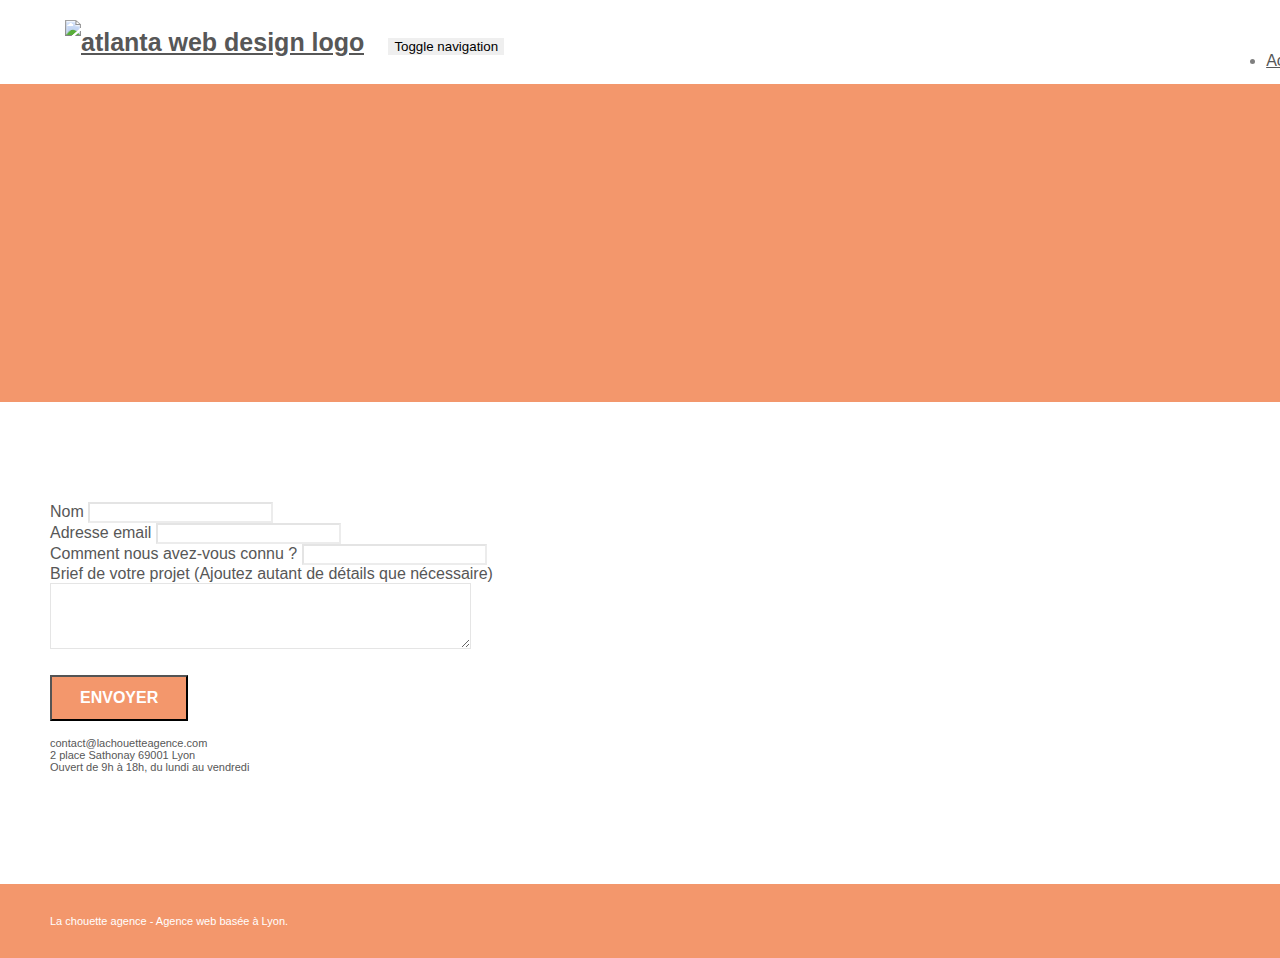
==== page2.html @ 4adbf47c "Debut projet" ====
<!doctype html>
<html lang="Default">
<head>
    <meta charset="utf-8">
    <meta name="keywords" content="">
    <meta name="description" content="">
    <meta name="viewport" content="width=device-width, initial-scale=1.0, viewport-fit=cover">
    <link rel="shortcut icon" type="image/png" href="favicon.jpg">
    
	<link rel="stylesheet" type="text/css" href="./css/bootstrap.min.css">
	<link rel="stylesheet" type="text/css" href="style.css">
	<link rel="stylesheet" type="text/css" href="./css/font-awesome.min.css">
	<link rel="stylesheet" type="text/css" href="./css/et-line.min.css">
	
    
	<script src="./js/jquery-2.1.0.min.js"></script>
	<script src="./js/bootstrap.min.js"></script>
	<script src="./js/blocs.min.js"></script>
	<script src="./js/jqBootstrapValidation.js"></script>
	<script src="./js/formHandler.js"></script>
    <title>page2</title>

    
<!-- Analytics -->
 
<!-- Analytics END -->
    
</head>
<body>
<!-- Principal conteneur -->
<div class="page-container">
    
<!-- bloc-0 -->
<div class="bloc bgc-white l-bloc " id="bloc-0">
	<div class="container bloc-sm">
		<nav class="navbar row">
			<div class="navbar-header">
				<a class="navbar-brand" href="index.html"><img src="img/la-chouette-agence.png" alt="atlanta web design logo" height="40" /></a>
				<button id="nav-toggle" type="button" class="ui-navbar-toggle navbar-toggle" data-toggle="collapse" data-target=".navbar-1">
					<span class="sr-only">Toggle navigation</span><span class="icon-bar"></span><span class="icon-bar"></span><span class="icon-bar"></span>
				</button>
			</div>
			<div class="collapse navbar-collapse navbar-1 special-dropdown-nav">
				<ul class="site-navigation nav navbar-nav">
					<li>
						<a href="index.html">Accueil</a>
					</li>
					<li>
					</li>
					<li>
						<a href="page2.html">page2 &gt;</a>
					</li>
				</ul>
			</div>
		</nav>
	</div>
</div>
<!-- bloc-0 END -->

<!-- bloc-6 -->
<div class="bloc bg-dots-bg bg-repeat bgc-atomic-tangerine d-bloc bloc-bg-texture texture-paper" id="bloc-6">
	<div class="container bloc-lg">
		<div class="row">
			<div class="col-sm-12">
				<h1 class="text-center hero-bloc-text tc-white">
					Parlons web design !
				</h1>
				<p class="text-center mg-lg tc-white tight-width-whitespace">
					Nous sommes ravis que vous souhaitiez collaborer avec notre agence.<br>
					Parlez-nous de votre projet en complétant le formulaire ci-dessous.
				</p>
			</div>
		</div>
	</div>
</div>
<!-- bloc-6 END -->

<!-- bloc-7 -->
<div class="bloc bgc-white l-bloc" id="bloc-7">
	<div class="container bloc-lg">
		<div class="row">
			<div class="col-sm-6">
				<form id="form_1" novalidate success-msg="Your message has been sent." fail-msg="Sorry it seems that our mail server is not responding, Sorry for the inconvenience!">
					<div class="form-group">
						<label>
							Nom
						</label>
						<input id="name" class="form-control" required />
					</div>
					<div class="form-group">
						<label>
							Adresse email
						</label>
						<input id="email" class="form-control" type="email" required />
					</div>
					<div class="form-group">
						<label>
							Comment nous avez-vous connu ?
						</label>
						<input class="form-control" type="email" required id="input_504" />
					</div>
					<div class="form-group">
						<label>
							Brief de votre projet (Ajoutez autant de détails que nécessaire)<br>
						</label><textarea id="message" class="form-control" rows="4" cols="50" required></textarea>
					</div> 
					<button class="bloc-button btn btn-lg btn-block cta-hero btn-atomic-tangerine" type="submit">
						Envoyer
					</button>
				</form>
			</div>
			<div class="col-sm-6">
				<p>
					contact@lachouetteagence.com<br>2 place Sathonay 69001 Lyon<br>Ouvert de 9h à 18h, du lundi au vendredi<br>
				</p>
			</div>
		</div>
	</div>
</div>
<!-- bloc-7 END -->

<!-- ScrollToTop Button -->
<a class="bloc-button btn btn-d scrollToTop" onclick="scrollToTarget('1')"><span class="fa fa-chevron-up"></span></a>
<!-- ScrollToTop Button END-->


<!-- Footer - bloc-8 -->
<div class="bloc bgc-atomic-tangerine d-bloc" id="bloc-8">
	<div class="container bloc-sm">
		<div class="row">
			<div class="col-sm-12">
				<p class="text-center white">
					La chouette agence - Agence web basée à Lyon.<br>
				</p>
				<div class="row row-no-gutters social">
					<div class="col-sm-3">
						<div class="text-center">
							<a class="social" href="index.html"><span class="fa fa-twitter icon-md"></span></a>
						</div>
					</div>
					<div class="col-sm-3">
						<div class="text-center">
							<a class="social" href="index.html"><span class="fa fa-facebook icon-md"></span></a>
						</div>
					</div>
					<div class="col-sm-3">
						<div class="text-center">
							<a class="social" href="index.html"><span class="fa fa-dribbble icon-md"></span></a>
						</div>
					</div>
					<div class="col-sm-3">
						<div class="text-center">
							<a class="social" href="index.html"><span class="fa fa-instagram icon-md"></span></a>
						</div>
					</div>
				</div>
			</div>
		</div>
	</div>
</div>
<!-- Footer - bloc-8 END -->

</div>
<!-- Principal conteneur END -->
    

</body>
</html>
---- style.css ----
body {
    margin: 0;
    padding: 0;
    background: #FFF;
    overflow-x: hidden;
    -webkit-font-smoothing: antialiased;
    -moz-osx-font-smoothing: grayscale;
}

a,
button {
    transition: all .3s ease-in-out;
    outline: none!important;
}

a:hover {
    text-decoration: none;
    cursor: pointer;
}

#page-loading-blocs-notifaction {
    position: fixed;
    top: 0;
    bottom: 0;
    width: 100%;
    z-index: 100000;
    background: #FFFFFF url("img/pageload-spinner.gif") no-repeat center center;
}

.bloc {
    width: 100%;
    clear: both;
    background: 50% 50% no-repeat;
    padding: 0 50px;
    -webkit-background-size: cover;
    -moz-background-size: cover;
    -o-background-size: cover;
    background-size: cover;
    position: relative;
}

.bloc .container {
    padding-left: 0;
    padding-right: 0;
}

.bloc-lg {
    padding: 100px 50px;
}

.bloc-md {
    padding: 50px;
}

.bloc-sm {
    padding: 20px 50px;
}

.bg-center,
.bg-l-edge,
.bg-r-edge,
.bg-t-edge,
.bg-b-edge,
.bg-tl-edge,
.bg-bl-edge,
.bg-tr-edge,
.bg-br-edge,
.bg-repeat {
    -webkit-background-size: auto!important;
    -moz-background-size: auto!important;
    -o-background-size: auto!important;
    background-size: auto!important;
}

.bg-repeat {
    background: repeat;
}

.bg-t-edge {
    background: top no-repeat;
}

.bloc-bg-texture::before {
    content: "";
    background-size: 2px 2px;
    position: absolute;
    top: 0;
    bottom: 0;
    left: 0;
    right: 0;
}

.texture-paper::before {
    background: url("img/texture-paper.png");
    background-size: 280px 280px;
}

.b-parallax {
    background-attachment: fixed;
}

.d-bloc {
    color: rgba(255, 255, 255, .7);
}

.d-bloc button:hover {
    color: rgba(255, 255, 255, .9);
}

.d-bloc .icon-round,
.d-bloc .icon-square,
.d-bloc .icon-rounded,
.d-bloc .icon-semi-rounded-a,
.d-bloc .icon-semi-rounded-b {
    border-color: rgba(255, 255, 255, .9);
}

.d-bloc .divider-h span {
    border-color: rgba(255, 255, 255, .2);
}

.d-bloc .a-btn,
.d-bloc .navbar a,
.d-bloc .navbar-brand,
.d-bloc a .icon-sm,
.d-bloc a .icon-md,
.d-bloc a .icon-lg,
.d-bloc a .icon-xl,
.d-bloc h1 a,
.d-bloc h2 a,
.d-bloc h3 a,
.d-bloc h4 a,
.d-bloc h5 a,
.d-bloc h6 a,
.d-bloc p a {
    color: rgba(255, 255, 255, .6);
}

.d-bloc .a-btn:hover,
.d-bloc .navbar a:hover,
.d-bloc .navbar-brand:hover,
.d-bloc a:hover .icon-sm,
.d-bloc a:hover .icon-md,
.d-bloc a:hover .icon-lg,
.d-bloc a:hover .icon-xl,
.d-bloc h1 a:hover,
.d-bloc h2 a:hover,
.d-bloc h3 a:hover,
.d-bloc h4 a:hover,
.d-bloc h5 a:hover,
.d-bloc h6 a:hover,
.d-bloc p a:hover {
    color: rgba(255, 255, 255, 1);
}

.d-bloc .navbar-toggle .icon-bar {
    background: rgba(255, 255, 255, 1);
}

.d-bloc .btn-wire,
.d-bloc .btn-wire:hover {
    color: rgba(255, 255, 255, 1);
    border-color: rgba(255, 255, 255, 1);
}

.d-bloc .panel {
    color: rgba(0, 0, 0, .5);
}

.d-bloc .panel button:hover {
    color: rgba(0, 0, 0, .7);
}

.d-bloc .panel icon {
    border-color: rgba(0, 0, 0, .7);
}

.d-bloc .panel .divider-h span {
    border-color: rgba(0, 0, 0, .1);
}

.d-bloc .panel .a-btn {
    color: rgba(0, 0, 0, .6);
}

.d-bloc .panel .a-btn:hover {
    color: rgba(0, 0, 0, 1);
}

.d-bloc .panel .btn-wire,
.d-bloc .panel .btn-wire:hover {
    color: rgba(0, 0, 0, .7);
    border-color: rgba(0, 0, 0, .3);
}

.d-bloc .panel,
.l-bloc {
    color: rgba(0, 0, 0, .5);
}

.d-bloc .panel button:hover,
.l-bloc button:hover {
    color: rgba(0, 0, 0, .7);
}

.l-bloc .icon-round,
.l-bloc .icon-square,
.l-bloc .icon-rounded,
.l-bloc .icon-semi-rounded-a,
.l-bloc .icon-semi-rounded-b {
    border-color: rgba(0, 0, 0, .7);
}

.d-bloc .panel .divider-h span,
.l-bloc .divider-h span {
    border-color: rgba(0, 0, 0, .1);
}

.d-bloc .panel .a-btn,
.l-bloc .a-btn,
.l-bloc .navbar a,
.l-bloc .navbar-brand,
.l-bloc a .icon-sm,
.l-bloc a .icon-md,
.l-bloc a .icon-lg,
.l-bloc a .icon-xl,
.l-bloc h1 a,
.l-bloc h2 a,
.l-bloc h3 a,
.l-bloc h4 a,
.l-bloc h5 a,
.l-bloc h6 a,
.l-bloc p a {
    color: rgba(0, 0, 0, .6);
}

.d-bloc .panel .a-btn:hover,
.l-bloc .a-btn:hover,
.l-bloc .navbar a:hover,
.l-bloc .navbar-brand:hover,
.l-bloc a:hover .icon-sm,
.l-bloc a:hover .icon-md,
.l-bloc a:hover .icon-lg,
.l-bloc a:hover .icon-xl,
.l-bloc h1 a:hover,
.l-bloc h2 a:hover,
.l-bloc h3 a:hover,
.l-bloc h4 a:hover,
.l-bloc h5 a:hover,
.l-bloc h6 a:hover,
.l-bloc p a:hover {
    color: rgba(0, 0, 0, 1);
}

.l-bloc .navbar-toggle .icon-bar {
    color: rgba(0, 0, 0, .6);
}

.d-bloc .panel .btn-wire,
.d-bloc .panel .btn-wire:hover,
.l-bloc .btn-wire,
.l-bloc .btn-wire:hover {
    color: rgba(0, 0, 0, .7);
    border-color: rgba(0, 0, 0, .3);
}

.voffset {
    margin-top: 30px;
}

.voffset-lg {
    margin-top: 80px;
}

.row-no-gutters {
    margin-right: 0;
    margin-left: 0;
}

.row.row-no-gutters > [class^="col-"],
.row.row-no-gutters > [class*=" col-"] {
    padding-right: 0;
    padding-left: 0;
}

#bloc-1-hero h1 {
    font-size: 32px;
}

.navbar {
    margin-bottom: 0;
    z-index: 1;
}

.navbar-brand {
    height: auto;
    padding: 3px 15px;
    font-size: 25px;
    font-weight: normal;
    font-weight: 600;
    line-height: 44px;
}

.navbar-brand img {
    max-height: 200px;
    margin: 0 5px 0 0;
    display: inline;
}

.navbar-brand img[src$=svg] {
    min-width: 100px;
}

.nav-center .navbar-brand img {
    margin: 0;
}

.navbar .nav {
    padding-top: 2px;
    margin-right: -16px;
    float: right;
    z-index: 1;
}

.nav > li {
    float: left;
    margin-top: 4px;
    font-size: 16px;
}

.navbar-nav .open .dropdown-menu > li > a {
    text-align: inherit;
}

.nav > li a:hover,
.nav > li a:focus {
    background: transparent;
}

.navbar-toggle {
    margin: 10px 10px 0 0;
    border: 0px;
}

.navbar-toggle:hover {
    background: transparent!important;
}

.navbar-toggle .icon-bar {
    background-color: rgba(0, 0, 0, .5);
    width: 26px;
}

.nav-invert .navbar .nav {
    float: left;
}

.nav-invert .navbar-header,
.nav-invert .navbar-brand {
    float: right;
    position: relative;
    z-index: 2;
}

@media (min-width: 768px) {
    .site-navigation {
        position: absolute;
        top: 50%;
        right: 20px;
        transform: translate(0, -50%);
        -webkit-transform: translateY(-50%);
    }
    .nav > li .dropdown-menu a,
    .nav > li .dropdown-menu a:hover {
        color: #484848;
    }
    .nav-invert .site-navigation {
        left: 0;
        right: 0;
    }
    .nav-center {
        text-align: center;
    }
    .nav-center .navbar-header {
        width: 100%;
    }
    .nav-center .navbar-header,
    .nav-center .navbar-brand,
    .nav-center .nav > li {
        float: none;
        display: inline-block;
    }
    .nav-center .site-navigation {
        position: relative;
        width: 100%;
        right: 0;
        margin-right: 0px;
        margin-top: 20px;
    }
    .nav-center.mini-nav .navbar-toggle {
        float: none;
        margin: 10px auto 0;
    }
}

.nav > li > .dropdown a {
    background: none!important;
    display: block;
    padding: 14px 15px;
}

nav .caret {
    margin: 0 5px;
}

.dropdown-menu .dropdown-menu {
    top: -8px;
    left: 100%;
}

.dropdown-menu .dropmenu-flow-right {
    top: 100%;
    left: 0;
    margin-left: -1px;
    border-top-left-radius: 0;
    border-top-right-radius: 0;
}

.dropdown-menu .dropdown span {
    border: 4px solid black;
    border-top-color: transparent;
    border-right-color: transparent;
    border-bottom-color: transparent;
    margin: 6px -5px 0 0!important;
    float: right;
}

.mg-md {
    margin-top: 10px;
    margin-bottom: 20px;
}

.mg-lg {
    margin-top: 10px;
    margin-bottom: 40px;
}

.btn {
    margin: 0 5px 5px 0;
}

.btn.pull-right {
    margin: 0 0 5px 5px;
}

.btn-d,
.btn-d:hover,
.btn-d:focus {
    color: #FFF;
    background: rgba(0, 0, 0, .3);
}

button {
    outline: none!important;
}

.btn-rd {
    border-radius: 40px;
}

.btn-clean {
    border: 1px solid rgba(0, 0, 0, .08);
    border-bottom-color: rgba(0, 0, 0, .1);
    text-shadow: 0 1px 0 rgba(0, 0, 1, .1);
    box-shadow: 0 1px 3px rgba(0, 0, 1, .25), inset 0 1px 0 0 rgba(255, 255, 255, .15);
}

.icon-md {
    font-size: 30px!important;
}

.icon-lg {
    font-size: 60px!important;
}

.sm-shadow {
    text-shadow: 0 1px 2px rgba(0, 0, 0, .3);
}

.panel-sq,
.panel-sq .panel-heading,
.panel-sq .panel-footer {
    border-radius: 0;
}

.panel-rd {
    border-radius: 30px;
}

.panel-rd .panel-heading {
    border-radius: 29px 29px 0 0;
}

.panel-rd .panel-footer {
    border-radius: 0 0 29px 29px;
}

.form-control {
    border-color: rgba(0, 0, 0, .1);
    box-shadow: none;
}

.scrollToTop {
    width: 40px;
    height: 40px;
    position: fixed;
    bottom: 20px;
    right: 20px;
    opacity: 0;
    z-index: 500;
    transition: all .3s ease-in-out;
}

.scrollToTop span {
    margin-top: 6px;
}

.showScrollTop {
    font-size: 14px;
    opacity: 1;
}

a[data-lightbox] {
    position: relative;
    display: block;
    text-align: center;
}

a[data-lightbox]:hover::before {
    content: "+";
    font-family: "HelveticaNeue-Light", "Helvetica Neue Light", "Helvetica Neue", Helvetica, Arial;
    font-size: 32px;
    width: 50px;
    height: 50px;
    margin-left: -25px;
    border-radius: 50%;
    background: rgba(0, 0, 0, .6);
    color: #FFF;
    font-weight: 100;
    z-index: 1;
    position: absolute;
    top: 50%;
    transform: translateY(-50%);
    -webkit-transform: translateY(-50%);
}

a[data-lightbox]:hover img {
    opacity: 0.6;
    -webkit-animation-fill-mode: none;
    animation-fill-mode: none;
}

#lightbox-modal {
    display: flex;
    align-items: center;
}

#lightbox-modal .modal-dialog {
    width: 90%;
    max-width: 900px;
    margin: 0 auto 0;
}

#lightbox-modal .modal-dialog img {
    max-height: 90vh;
    margin: 0 auto;
}

.lightbox-caption {
    padding: 20px;
    color: #FFF;
    background: rgba(0, 0, 0, .5);
    position: absolute;
    left: 15px;
    right: 15px;
    bottom: 5px;
}

.close-lightbox {
    color: #FFF;
    font-size: 30px;
    position: absolute;
    top: 20px;
    right: 20px;
    z-index: 20;
    background: rgba(0, 0, 0, .5);
    border: none;
    line-height: 30px;
    padding: 0 9px 5px;
    opacity: 0.3;
}

.close-lightbox:hover,
.next-lightbox:hover,
.prev-lightbox:hover {
    opacity: 1.0;
    color: #FFF;
}

.next-lightbox,
.prev-lightbox {
    font-size: 20px;
    color: rgba(255, 255, 255, .9);
    background: rgba(0, 0, 0, .5);
    transition: all .2s ease-in-out;
    position: absolute;
    top: 45%;
    z-index: 1;
    opacity: 0.4;
}

.next-lightbox {
    padding: 6px 8px 1px 13px;
    right: 25px;
}

.prev-lightbox {
    padding: 6px 13px 1px 10px;
    left: 25px;
}

.snapshot-lb .modal-body {
    padding-bottom: 45px;
}

.snapshot-lb .lightbox-caption {
    padding: 0;
    color: rgba(0, 0, 0, .5);
    background: none;
}

h1,
h2,
h3,
h4,
h5,
h6,
p,
label,
.btn,
a {
    font-family: "helvetica";
    font-weight: 400;
    color: #575757!important;
}

.container {
    max-width: 1000px;
}

.hero-bloc-text {
    font-size: 38px;
}

.hero-bloc-text-sub {
    font-size: 36px;
}

.statement-bloc-text {
    line-height: 26px;
    font-style: italic;
    font-size: 20px;
    text-align: center;
    font-weight: lighter;
    max-width: 520px;
    margin: auto auto auto auto;
}

p {
    font-size: 11px;
}

.tight-width-whitespace {
    max-width: 600px;
    margin: auto auto auto auto;
}

.h1 {
    font-size: 20px;
    font-family: "Open Sans";
}

.cta-hero {
    margin-top: 22px;
    color: #FFFFFF!important;
    text-transform: uppercase;
    padding: 12px 28px 12px 28px;
    font-size: 16px;
    font-weight: 700;
}

.social {
    max-width: 400px;
    margin: auto auto auto auto;
}

h2 {
    font-size: 22px;
    line-height: 1.4em;
}

h3 {
    font-size: 15px;
    text-transform: uppercase;
    font-weight: 700;
    color: #333333!important;
}

.med-width-whitespace {
    max-width: 800px;
    margin: auto auto auto auto;
    box-shadow: 0px 0px 0px #000000;
}

h1 {
    color: #333333!important;
}

h4 {
    color: #333333!important;
}

.icons {
    margin-bottom: 14px;
    margin-top: 24px;
}

.white {
    color: #FFFFFF!important;
}

.portfolio-thumb {
    margin-bottom: 24px;
}

.portfolio-row {
    margin-bottom: 44px;
    margin-top: 50px;
}

.avatar {
    box-shadow: 0px 4px 9px rgba(0, 0, 0, 0.3);
}

.black-background {
    background-color: rgba(165, 147, 99, 0.7);
    padding: 40px 40px 40px 40px;
}

.bold-link {
    font-weight: 900;
    text-decoration: underline!important;
}

.bgc-white {
    background-color: #FFFFFF;
}

.bgc-dark-slate-blue {
    background-color: #364577;
}

.bgc-atomic-tangerine {
    background-color: #F3976C;
}

.tc-white {
    color: #F3976C!important;
}

.btn-atomic-tangerine {
    background: #F3976C;
    color: #FFFFFF!important;
}

.btn-atomic-tangerine:hover {
    background: #c27956!important;
    color: #FFFFFF!important;
}

.ltc-white {
    color: #FFFFFF!important;
}

.ltc-white:hover {
    color: #cccccc!important;
}

.ltc-atomic-tangerine {
    color: #F3976C!important;
}

.ltc-atomic-tangerine:hover {
    color: #c27956!important;
}

.icon-dark-slate-blue {
    color: #364577!important;
    border-color: #364577!important;
}

.bg-dots-bg {
    background-image: url("img/dots-bg.png");
}

.bg-lines-h2-bg {
    background-image: url("img/lines-h2-bg.png");
}

.bg-banniere {
    background-image: url("img/la-chouette-agence-banniere.jpg");
}

.bg-presentation {
    background-image: url("img/image-de-presentation.bmp");
}

@media (max-width: 1024px) {
    .bloc {
        padding-left: 20px;
        padding-right: 20px;
    }
    .bloc.full-width-bloc,
    .bloc-tile-2.full-width-bloc .container,
    .bloc-tile-3.full-width-bloc .container,
    .bloc-tile-4.full-width-bloc .container {
        padding-left: 0;
        padding-right: 0;
    }
}

@media (max-width: 992px) and (min-width: 768px) {
    .navbar .nav {
        max-width: 80%
    }
    .nav-center.navbar .nav {
        max-width: 100%
    }
}

@media only screen and (min-device-width: 768px) and (max-device-width: 1024px) and (orientation: landscape) {
    .b-parallax {
        background-attachment: scroll;
    }
}

@media only screen and (min-device-width: 1024px) and (max-device-width: 1366px) and (-webkit-min-device-pixel-ratio: 1.5) {
    .b-parallax {
        background-attachment: scroll;
    }
}

@media (max-width: 991px) {
    .container {
        width: 100%;
    }
    .b-parallax {
        background-attachment: scroll;
    }
    .page-container,
    #hero-bloc {
        overflow-x: hidden;
        position: relative;
    }
    .bloc {
        padding-left: constant(safe-area-inset-left);
        padding-right: constant(safe-area-inset-right);
    }
    .bloc-group,
    .bloc-group .bloc {
        display: block;
        width: 100%;
    }
    .bloc-fill-screen .fill-bloc-top-edge,
    .bloc-fill-screen .fill-bloc-bottom-edge {
        padding: 0 20px;
        padding-left: constant(safe-area-inset-left);
        padding-right: constant(safe-area-inset-right);
    }
}

@media (max-width: 767px) {
    .page-container {
        overflow-x: hidden;
        position: relative;
    }
    h1,
    h2,
    h3,
    h4,
    h5,
    h6,
    p,
    #disqus_thread {
        padding-left: 10px!important;
        padding-right: 10px!important;
    }
    .b-parallax {
        background-attachment: scroll;
    }
    .navbar .nav {
        padding-top: 0;
        border-top: 1px solid rgba(0, 0, 0, .2);
        float: none!important;
    }
    .navbar.row {
        margin-left: 0;
        margin-right: 0;
    }
    .site-navigation {
        position: inherit;
        transform: none;
        -webkit-transform: none;
        -ms-transform: none;
    }
    .nav > li {
        margin-top: 0;
        border-bottom: 1px solid rgba(0, 0, 0, .1);
        background: rgba(0, 0, 0, .05);
        text-align: left;
        padding-left: 15px;
        width: 100%;
    }
    .nav > li:hover {
        background: rgba(0, 0, 0, .08);
    }
    .dropdown .dropdown a .caret {
        float: none;
        margin: 5px 0 0 10px!important;
        border: 4px solid black;
        border-bottom-color: transparent;
        border-right-color: transparent;
        border-left-color: transparent;
    }
    #hero-bloc .navbar .nav {
        background: rgba(0, 0, 0, .8);
    }
    #hero-bloc .navbar .nav a {
        color: rgba(255, 255, 255, .6);
    }
    .hero {
        padding: 50px 0;
    }
    .hero-nav {
        left: -1px;
        right: -1px;
    }
    .navbar-collapse {
        padding: 0;
        overflow-x: hidden;
        -webkit-box-shadow: none;
        box-shadow: none;
    }
    .navbar-brand img {
        max-height: 40px;
        width: auto;
    }
    .nav-invert .navbar-header {
        float: none;
        width: 100%;
    }
    .nav-invert .navbar-toggle {
        float: left;
        margin-left: 10px;
    }
    .bloc {
        padding-left: 0;
        padding-right: 0;
    }
    .bloc-xxl,
    .bloc-xl,
    .bloc-lg {
        padding: 40px 0;
    }
    .bloc-sm,
    .bloc-md {
        padding-left: 0;
        padding-right: 0;
    }
    .bloc-tile-2 .container,
    .bloc-tile-3 .container,
    .bloc-tile-4 .container,
    .bloc-fill-screen .fill-bloc-top-edge,
    .bloc-fill-screen .fill-bloc-bottom-edge {
        padding-left: 0;
        padding-right: 0;
    }
    .a-block {
        padding: 0 10px;
    }
    .btn-dwn {
        display: none;
    }
    .voffset {
        margin-top: 5px;
    }
    .voffset-md {
        margin-top: 20px;
    }
    .voffset-lg {
        margin-top: 30px;
    }
    form {
        padding: 5px;
    }
    .close-lightbox {
        display: inline-block;
    }
    .blocsapp-device-iphone5 {
        background-size: 216px 425px;
        padding-top: 60px;
        width: 216px;
        height: 425px;
    }
    .blocsapp-device-iphone5 img {
        width: 180px;
        height: 320px;
    }
}

@media (max-width: 400px) {
    .bloc {
        padding-left: 0;
        padding-right: 0;
    }
}

@media (max-width: 767px) {
    .bloc-mob-center-text {
        text-align: center;
    }
}
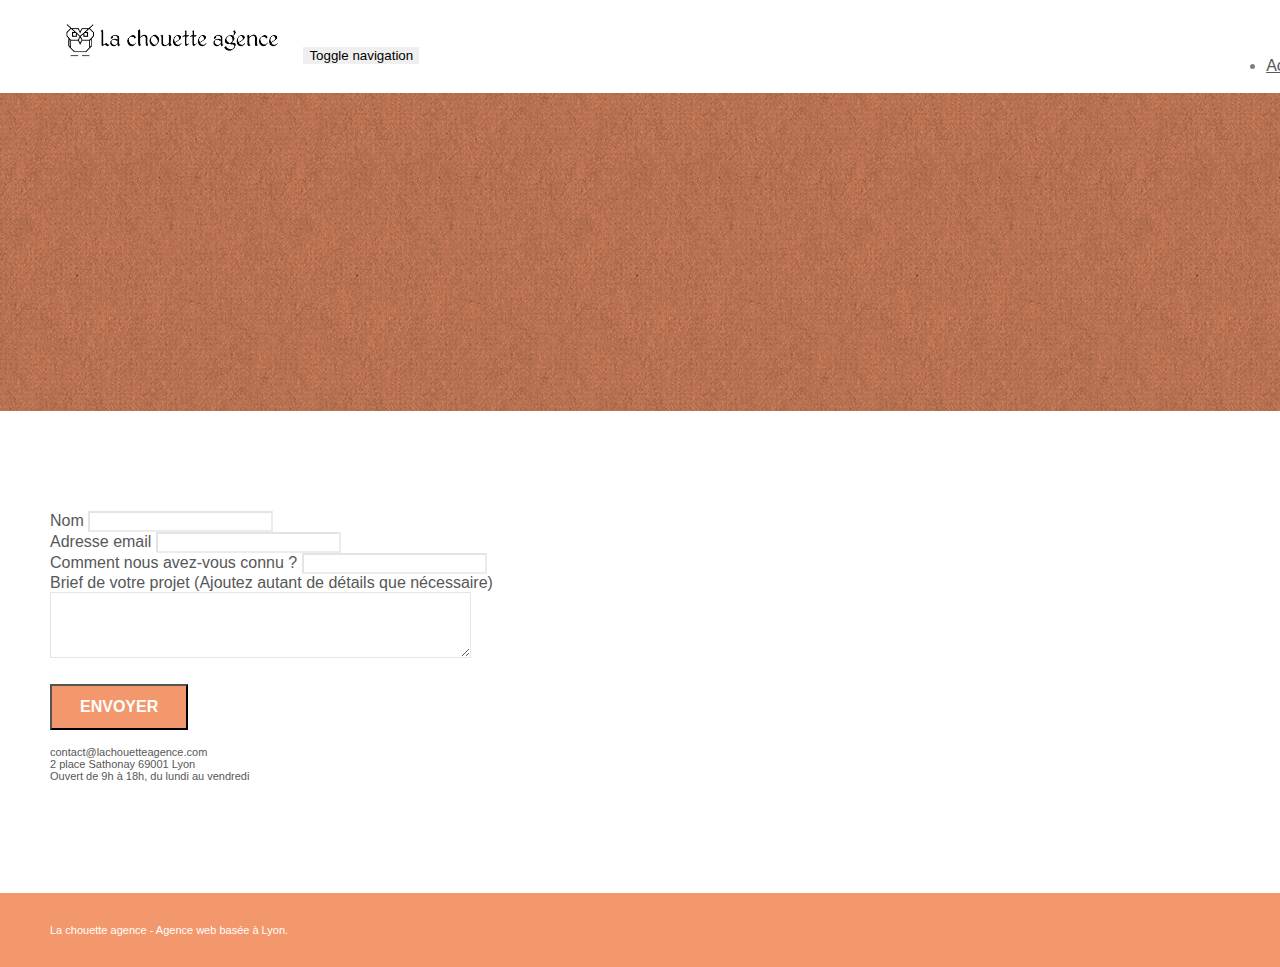
==== commit 6d91f4b8: "premières modifications pour le SEO" ====
--- a/page2.html
+++ b/page2.html
@@ -1,9 +1,9 @@
 <!doctype html>
-<html lang="Default">
+<html lang="fr">
 <head>
     <meta charset="utf-8">
-    <meta name="keywords" content="">
-    <meta name="description" content="">
+    <meta name="keywords" content="seo, google, site web, site internet, agence webdesign Lyon, webdesign logo, web design illustration, webdesign site">
+    <meta name="description" content="La chouette agence est une entreprise de webdesign situé à Lyon, qui aide les entreprises à devenir attractives et visibles sur internet">
     <meta name="viewport" content="width=device-width, initial-scale=1.0, viewport-fit=cover">
     <link rel="shortcut icon" type="image/png" href="favicon.jpg">
     
@@ -18,7 +18,7 @@
 	<script src="./js/blocs.min.js"></script>
 	<script src="./js/jqBootstrapValidation.js"></script>
 	<script src="./js/formHandler.js"></script>
-    <title>page2</title>
+    <title>Contact</title>
 
     
 <!-- Analytics -->
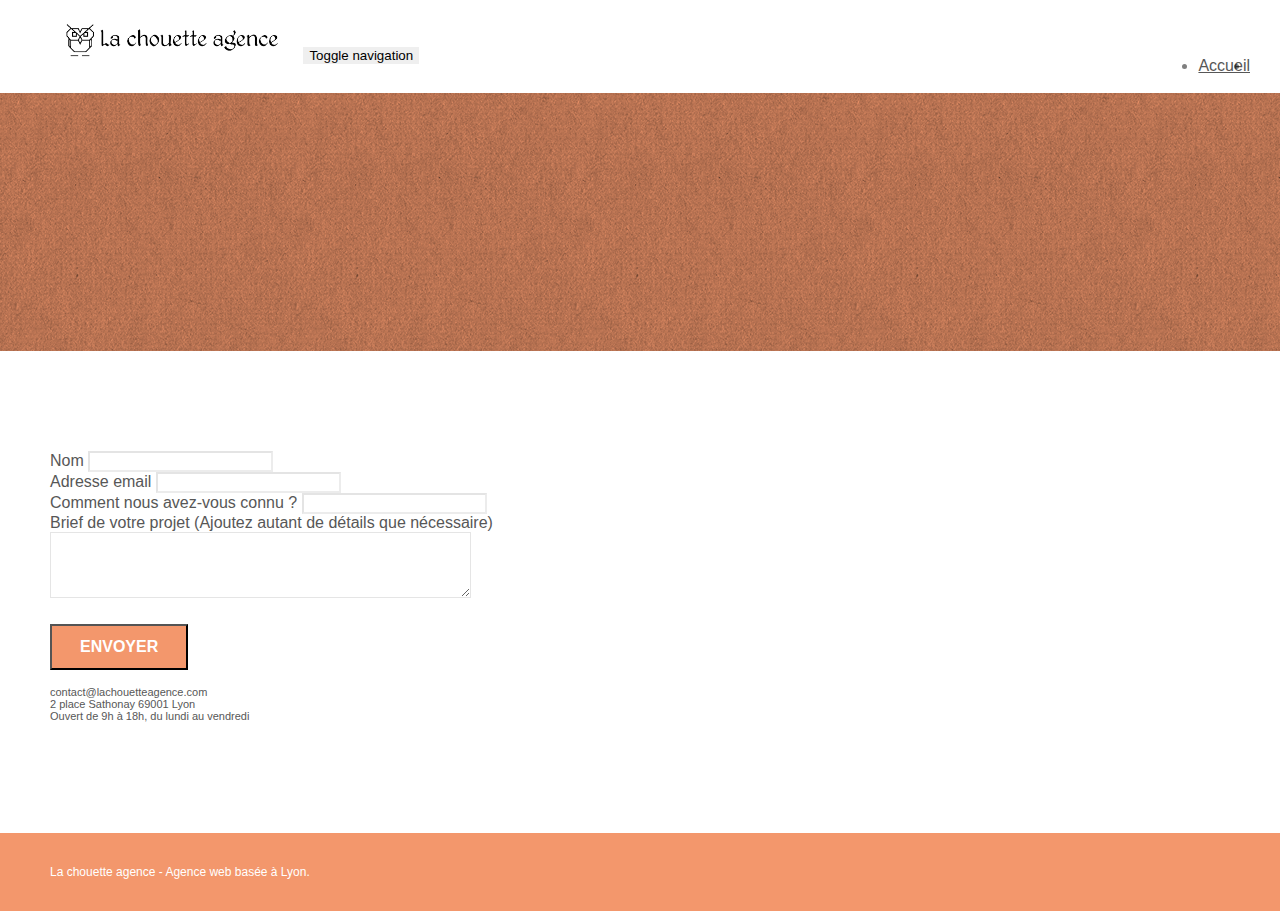
==== commit 23307618: "bouton accueil page contact" ====
--- a/page2.html
+++ b/page2.html
@@ -46,9 +46,6 @@
 						<a href="index.html">Accueil</a>
 					</li>
 					<li>
-					</li>
-					<li>
-						<a href="page2.html">page2 &gt;</a>
 					</li>
 				</ul>
 			</div>
--- a/style.css
+++ b/style.css
@@ -317,7 +317,7 @@
 
 .navbar .nav {
     padding-top: 2px;
-    margin-right: -16px;
+    margin-right: 110px;
     float: right;
     z-index: 1;
 }
@@ -735,6 +735,13 @@
     margin-top: 24px;
 }
 
+.citation {
+    font-size: 15px;
+}
+
+.text-center {
+    font-size: 12px;
+}
 .white {
     color: #FFFFFF!important;
 }
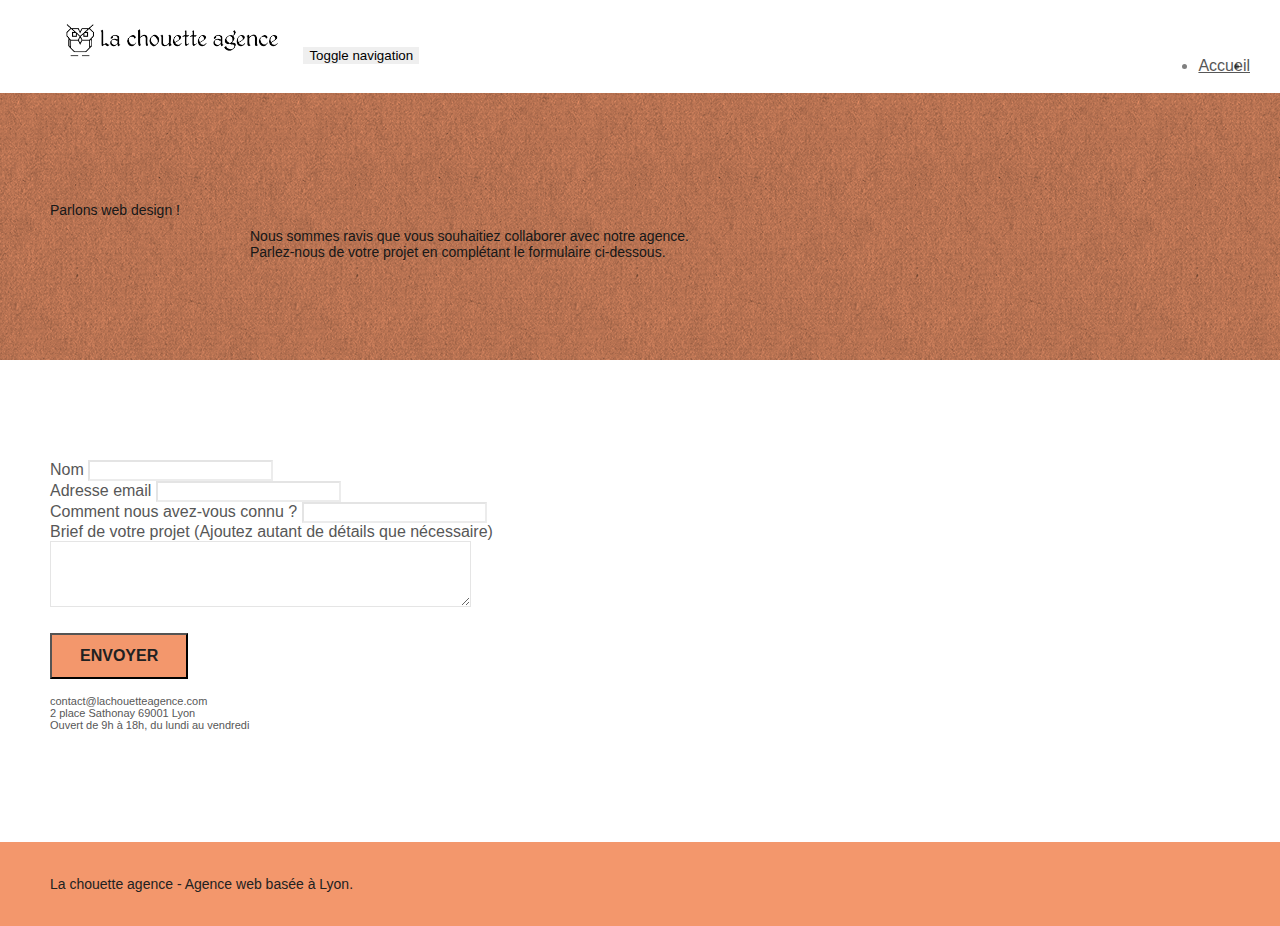
==== commit 08bbede7: "modifications page contact texte caché + liens manquants + alt du logo" ====
--- a/page2.html
+++ b/page2.html
@@ -35,7 +35,7 @@
 	<div class="container bloc-sm">
 		<nav class="navbar row">
 			<div class="navbar-header">
-				<a class="navbar-brand" href="index.html"><img src="img/la-chouette-agence.png" alt="atlanta web design logo" height="40" /></a>
+				<a class="navbar-brand" href="index.html"><img src="img/la-chouette-agence.png" alt="logo de l'entreprise représentant une chouette" height="40" /></a>
 				<button id="nav-toggle" type="button" class="ui-navbar-toggle navbar-toggle" data-toggle="collapse" data-target=".navbar-1">
 					<span class="sr-only">Toggle navigation</span><span class="icon-bar"></span><span class="icon-bar"></span><span class="icon-bar"></span>
 				</button>
@@ -59,10 +59,10 @@
 	<div class="container bloc-lg">
 		<div class="row">
 			<div class="col-sm-12">
-				<h1 class="text-center hero-bloc-text tc-white">
+				<h1 class="text-center hero-bloc-text tc-white text-color">
 					Parlons web design !
 				</h1>
-				<p class="text-center mg-lg tc-white tight-width-whitespace">
+				<p class="text-center mg-lg tc-white tight-width-whitespace text-color">
 					Nous sommes ravis que vous souhaitiez collaborer avec notre agence.<br>
 					Parlez-nous de votre projet en complétant le formulaire ci-dessous.
 				</p>
@@ -129,28 +129,6 @@
 				<p class="text-center white">
 					La chouette agence - Agence web basée à Lyon.<br>
 				</p>
-				<div class="row row-no-gutters social">
-					<div class="col-sm-3">
-						<div class="text-center">
-							<a class="social" href="index.html"><span class="fa fa-twitter icon-md"></span></a>
-						</div>
-					</div>
-					<div class="col-sm-3">
-						<div class="text-center">
-							<a class="social" href="index.html"><span class="fa fa-facebook icon-md"></span></a>
-						</div>
-					</div>
-					<div class="col-sm-3">
-						<div class="text-center">
-							<a class="social" href="index.html"><span class="fa fa-dribbble icon-md"></span></a>
-						</div>
-					</div>
-					<div class="col-sm-3">
-						<div class="text-center">
-							<a class="social" href="index.html"><span class="fa fa-instagram icon-md"></span></a>
-						</div>
-					</div>
-				</div>
 			</div>
 		</div>
 	</div>
--- a/style.css
+++ b/style.css
@@ -740,14 +740,18 @@
 }
 
 .text-center {
-    font-size: 12px;
+    font-size: 14px;
 }
 .white {
-    color: #FFFFFF!important;
+    color: #212121!important;
 }
 
 .portfolio-thumb {
     margin-bottom: 24px;
+}
+
+.col-sm-4 {
+    padding-top: 30px;
 }
 
 .portfolio-row {
@@ -760,7 +764,7 @@
 }
 
 .black-background {
-    background-color: rgba(165, 147, 99, 0.7);
+    background-color: #272216;
     padding: 40px 40px 40px 40px;
 }
 
@@ -774,7 +778,7 @@
 }
 
 .bgc-dark-slate-blue {
-    background-color: #364577;
+    background-color: #272216;
 }
 
 .bgc-atomic-tangerine {
@@ -785,9 +789,13 @@
     color: #F3976C!important;
 }
 
+.text-color {
+    color: #212121!important;
+}
+
 .btn-atomic-tangerine {
     background: #F3976C;
-    color: #FFFFFF!important;
+    color: #212121!important;
 }
 
 .btn-atomic-tangerine:hover {
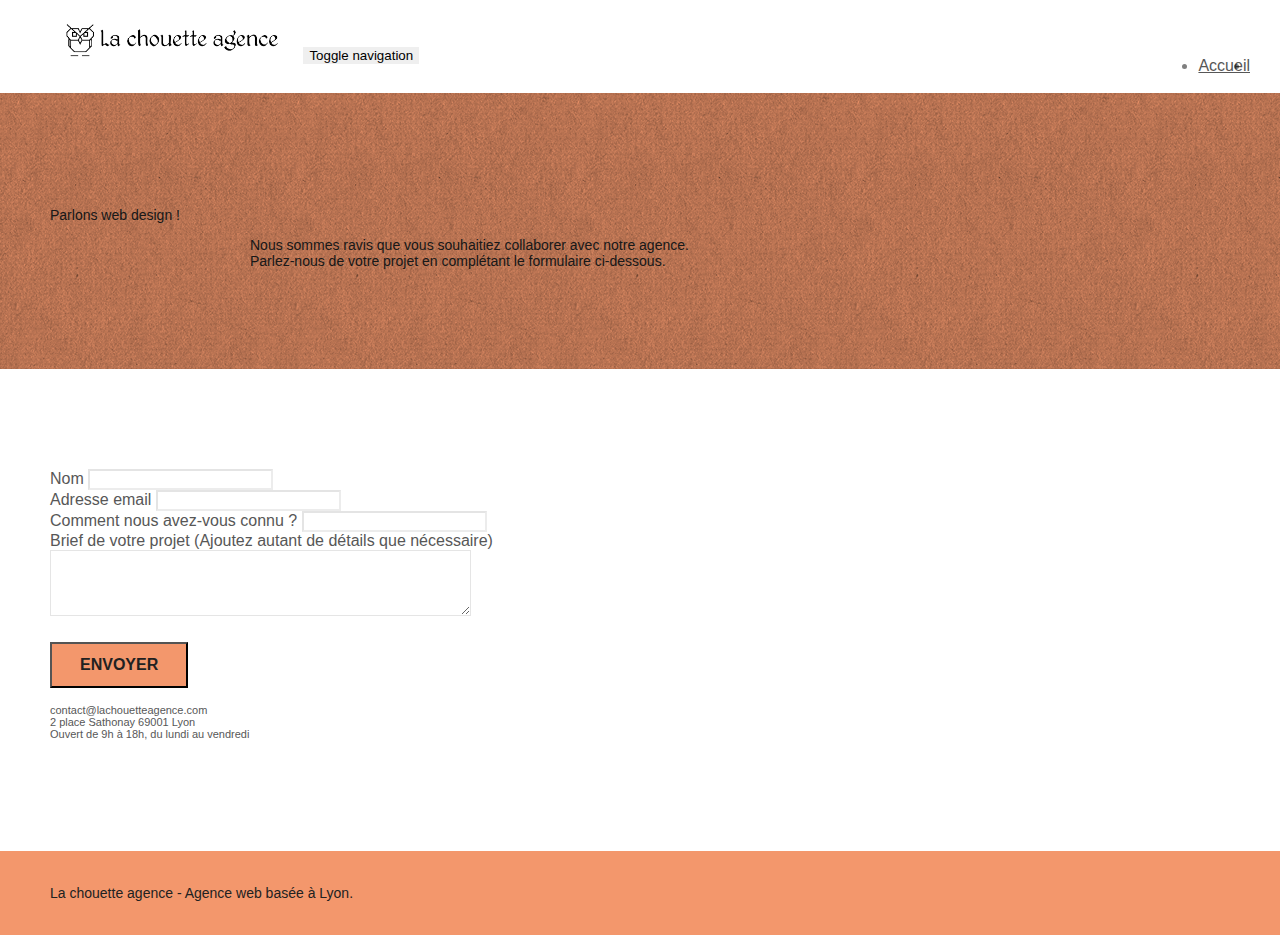
==== commit 7f63f7aa: "erreurs validateur w3c résolue" ====
--- a/page2.html
+++ b/page2.html
@@ -59,9 +59,9 @@
 	<div class="container bloc-lg">
 		<div class="row">
 			<div class="col-sm-12">
-				<h1 class="text-center hero-bloc-text tc-white text-color">
+				<p class="text-center hero-bloc-text tc-white text-color">
 					Parlons web design !
-				</h1>
+				</p>
 				<p class="text-center mg-lg tc-white tight-width-whitespace text-color">
 					Nous sommes ravis que vous souhaitiez collaborer avec notre agence.<br>
 					Parlez-nous de votre projet en complétant le formulaire ci-dessous.
@@ -77,7 +77,7 @@
 	<div class="container bloc-lg">
 		<div class="row">
 			<div class="col-sm-6">
-				<form id="form_1" novalidate success-msg="Your message has been sent." fail-msg="Sorry it seems that our mail server is not responding, Sorry for the inconvenience!">
+				<form id="form_1">
 					<div class="form-group">
 						<label>
 							Nom
--- a/style.css
+++ b/style.css
@@ -746,6 +746,10 @@
     color: #212121!important;
 }
 
+.text-color1 {
+    color: #F3976C!important;
+}
+
 .portfolio-thumb {
     margin-bottom: 24px;
 }
@@ -863,13 +867,13 @@
     }
 }
 
-@media only screen and (min-device-width: 768px) and (max-device-width: 1024px) and (orientation: landscape) {
+@media only screen and (min-width: 768px) and (max-width: 1024px) and (orientation: landscape) {
     .b-parallax {
         background-attachment: scroll;
     }
 }
 
-@media only screen and (min-device-width: 1024px) and (max-device-width: 1366px) and (-webkit-min-device-pixel-ratio: 1.5) {
+@media only screen and (min-width: 1024px) and (max-width: 1366px) and (-webkit-min-device-pixel-ratio: 1.5) {
     .b-parallax {
         background-attachment: scroll;
     }
@@ -887,10 +891,7 @@
         overflow-x: hidden;
         position: relative;
     }
-    .bloc {
-        padding-left: constant(safe-area-inset-left);
-        padding-right: constant(safe-area-inset-right);
-    }
+    
     .bloc-group,
     .bloc-group .bloc {
         display: block;
@@ -899,8 +900,6 @@
     .bloc-fill-screen .fill-bloc-top-edge,
     .bloc-fill-screen .fill-bloc-bottom-edge {
         padding: 0 20px;
-        padding-left: constant(safe-area-inset-left);
-        padding-right: constant(safe-area-inset-right);
     }
 }
 
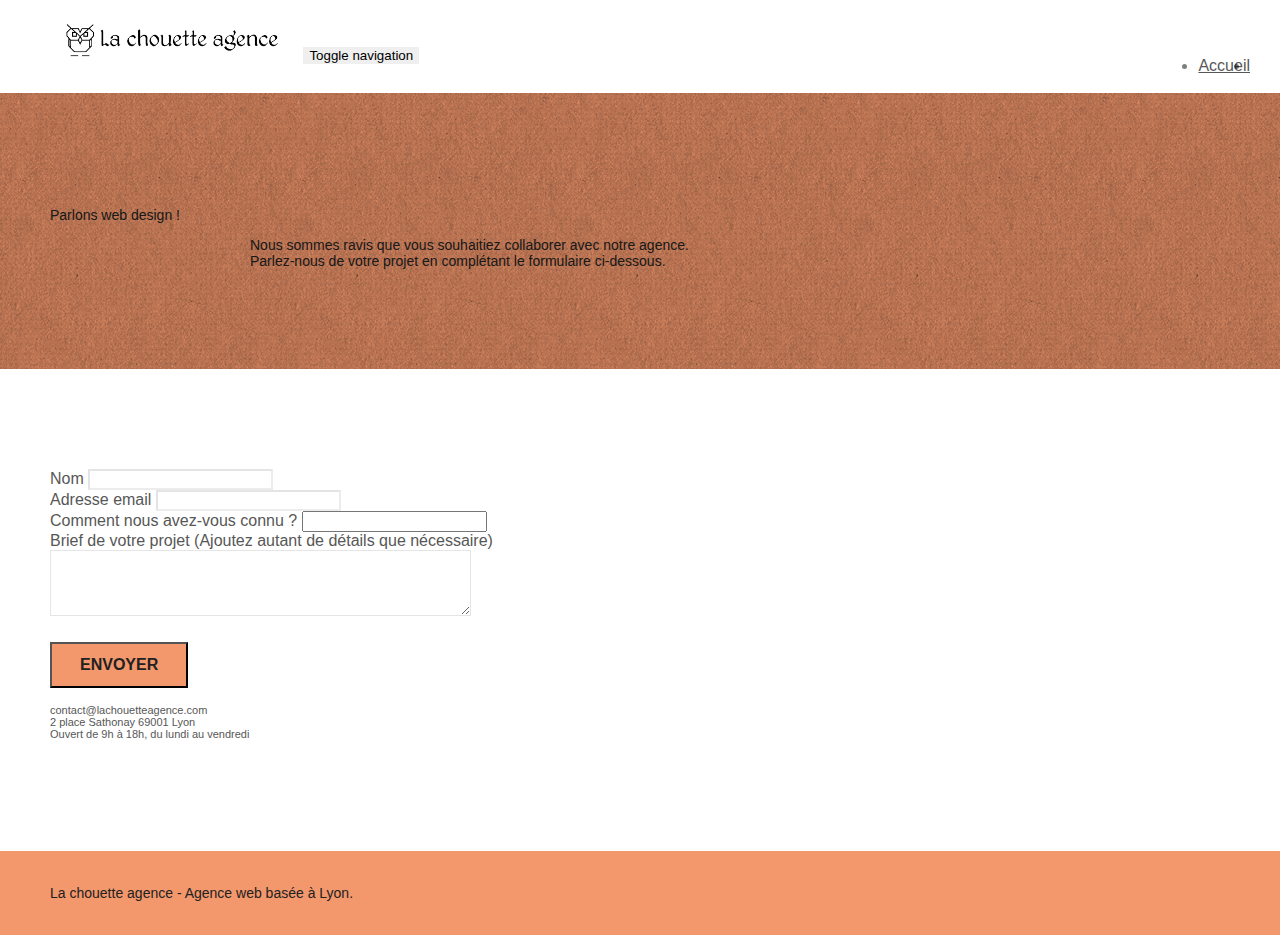
==== commit 3ae4990c: "modification alt des reseaux sociaux et des champs reliés aux labels" ====
--- a/page2.html
+++ b/page2.html
@@ -79,27 +79,27 @@
 			<div class="col-sm-6">
 				<form id="form_1">
 					<div class="form-group">
-						<label>
+						<label for="votre nom">
 							Nom
 						</label>
-						<input id="name" class="form-control" required />
+						<input type="text" id="votre nom" class="form-control" required />
 					</div>
 					<div class="form-group">
-						<label>
+						<label for="votre adresse email">
 							Adresse email
 						</label>
-						<input id="email" class="form-control" type="email" required />
+						<input type="text" id="votre adresse email" class="form-control" type="email" required />
 					</div>
 					<div class="form-group">
-						<label>
+						<label for="comment avez-vous connu le site">
 							Comment nous avez-vous connu ?
 						</label>
-						<input class="form-control" type="email" required id="input_504" />
+						<input type="text" class="comment avez-vous connu le site" type="email" required id="input_504" />
 					</div>
 					<div class="form-group">
-						<label>
+						<label for="brief de votre projet">
 							Brief de votre projet (Ajoutez autant de détails que nécessaire)<br>
-						</label><textarea id="message" class="form-control" rows="4" cols="50" required></textarea>
+						</label><textarea type="text" id="brief de votre projet" class="form-control" rows="4" cols="50" required></textarea>
 					</div> 
 					<button class="bloc-button btn btn-lg btn-block cta-hero btn-atomic-tangerine" type="submit">
 						Envoyer
